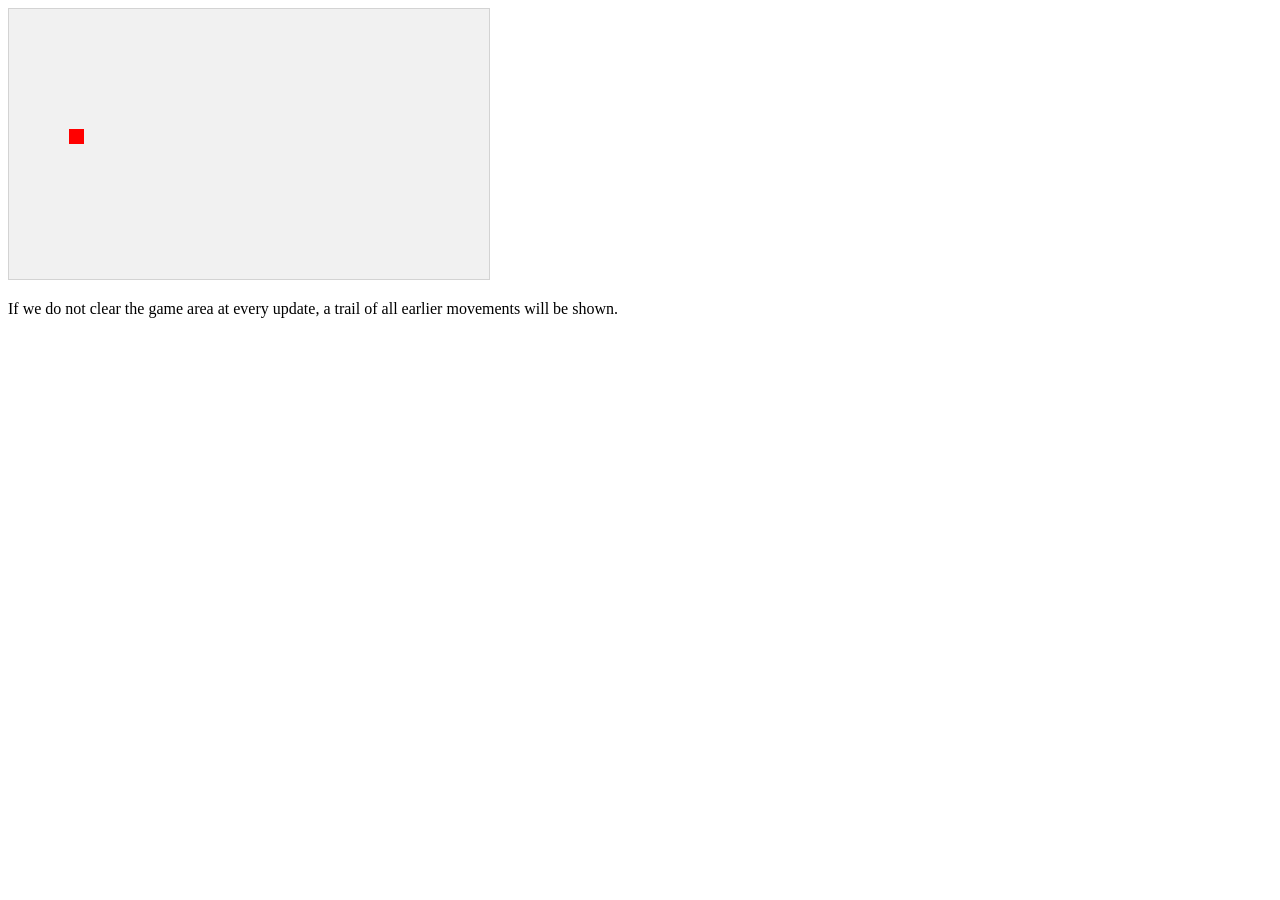
==== js/game.html @ e771af3e "rough draft" ====
<!DOCTYPE html>
<html>
<head>
<meta name="viewport" content="width=device-width, initial-scale=1.0"/>
<style>
canvas {
    border: 1px solid #d3d3d3;
    background-color: #f1f1f1;
}
</style>
</head>
<body onload="startGame()">
<script>

var player;

<!--create function--> 
function startGame() {
    player = new component(15, 15, "red", 10, 120);
    myGameArea.start();
    
}

<!--initializing everything-->
var myGameArea = {
    canvas : document.createElement("canvas"),
    start : function() {
        this.canvas.width = 480;
        this.canvas.height = 270;
        this.context = this.canvas.getContext("2d");
        document.body.insertBefore(this.canvas, document.body.childNodes[0]);
        this.interval = setInterval(updateGameArea, 20);
    },
    clear : function() {
        this.context.clearRect(0, 0, this.canvas.width, this.canvas.height);
    }
}

<!--Hey this is essentially an object constructor!!!!! Horray for connected learning!-->
<!--Think of this like Rect()-->
function component(width, height, color, x, y) {
    this.width = width;
    this.height = height;
    this.x = x;
    this.y = y;    
    this.update = function(){
        ctx = myGameArea.context;
        ctx.fillStyle = color;
        ctx.fillRect(this.x, this.y, this.width, this.height);
    }
}

// like unity update function, goes off as often as interval allows
// clear game area and update piece
function updateGameArea() {
    myGameArea.clear();
    player.x += 1;
    if (player.y > 120) {
        player.y -= 1;
    }
    else player.y += 1;
    player.update();
}
</script>
<p>If we do not clear the game area at every update, a trail of all earlier movements will be shown.</p>
</body>
</html>
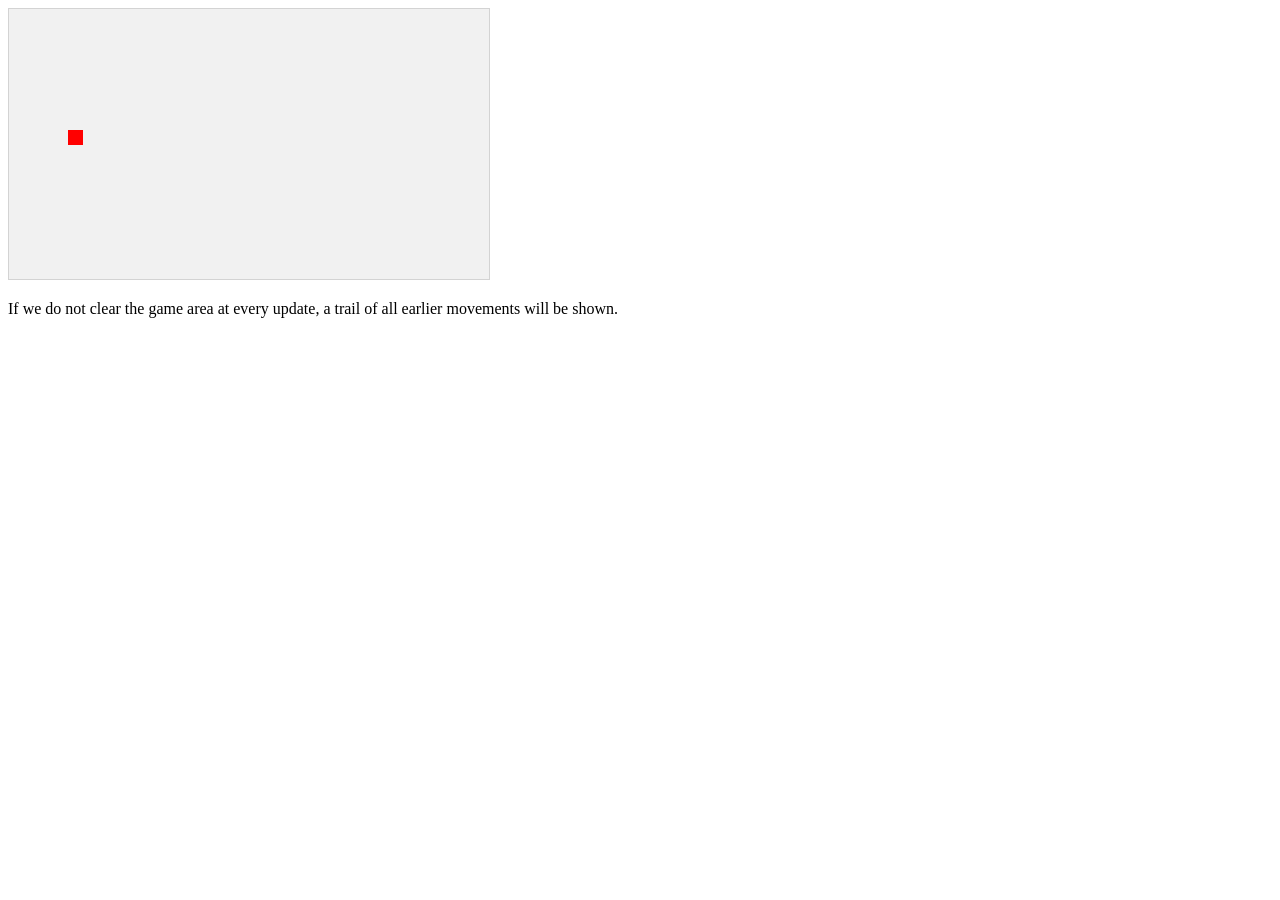
==== commit bc227429: "(frontend) refactor html/js separation" ====
--- a/js/game.html
+++ b/js/game.html
@@ -14,14 +14,14 @@
 
 var player;
 
-<!--create function--> 
+// create function
 function startGame() {
     player = new component(15, 15, "red", 10, 120);
     myGameArea.start();
     
 }
 
-<!--initializing everything-->
+// initializing everything
 var myGameArea = {
     canvas : document.createElement("canvas"),
     start : function() {
@@ -36,8 +36,8 @@
     }
 }
 
-<!--Hey this is essentially an object constructor!!!!! Horray for connected learning!-->
-<!--Think of this like Rect()-->
+// Hey this is essentially an object constructor!!!!! Horray for connected learning!
+// Think of this like Rect()
 function component(width, height, color, x, y) {
     this.width = width;
     this.height = height;
